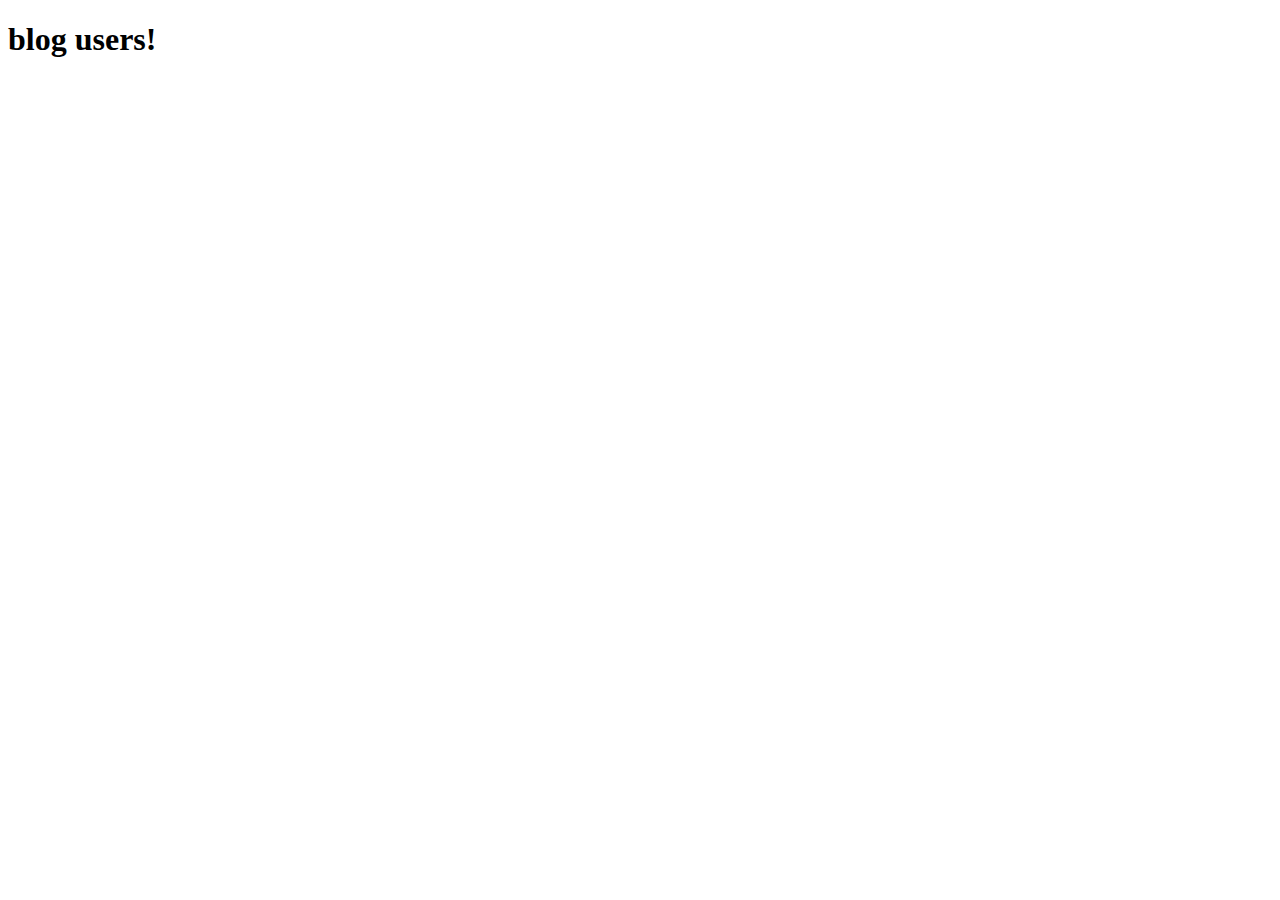
==== src/main/resources/templates/index.html @ 4600b39e "All working - Blogz" ====
<!DOCTYPE html>
<html xmlns:th="http://www.thymeleaf.org/">
<head th:replace="template :: dochead">
</head>
<body>

	<div th:replace="template :: navigation"></div>

	<h1>blog users!</h1>

	<!--  TODO - list all users, with links to their blog pages -->
	<div th:each="user : ${users}">
	
		<h2><a th:text="${user.username}" th:href="'/blog/' + ${user.username}"></a></h2>

	</div>
	
</body>
</html>
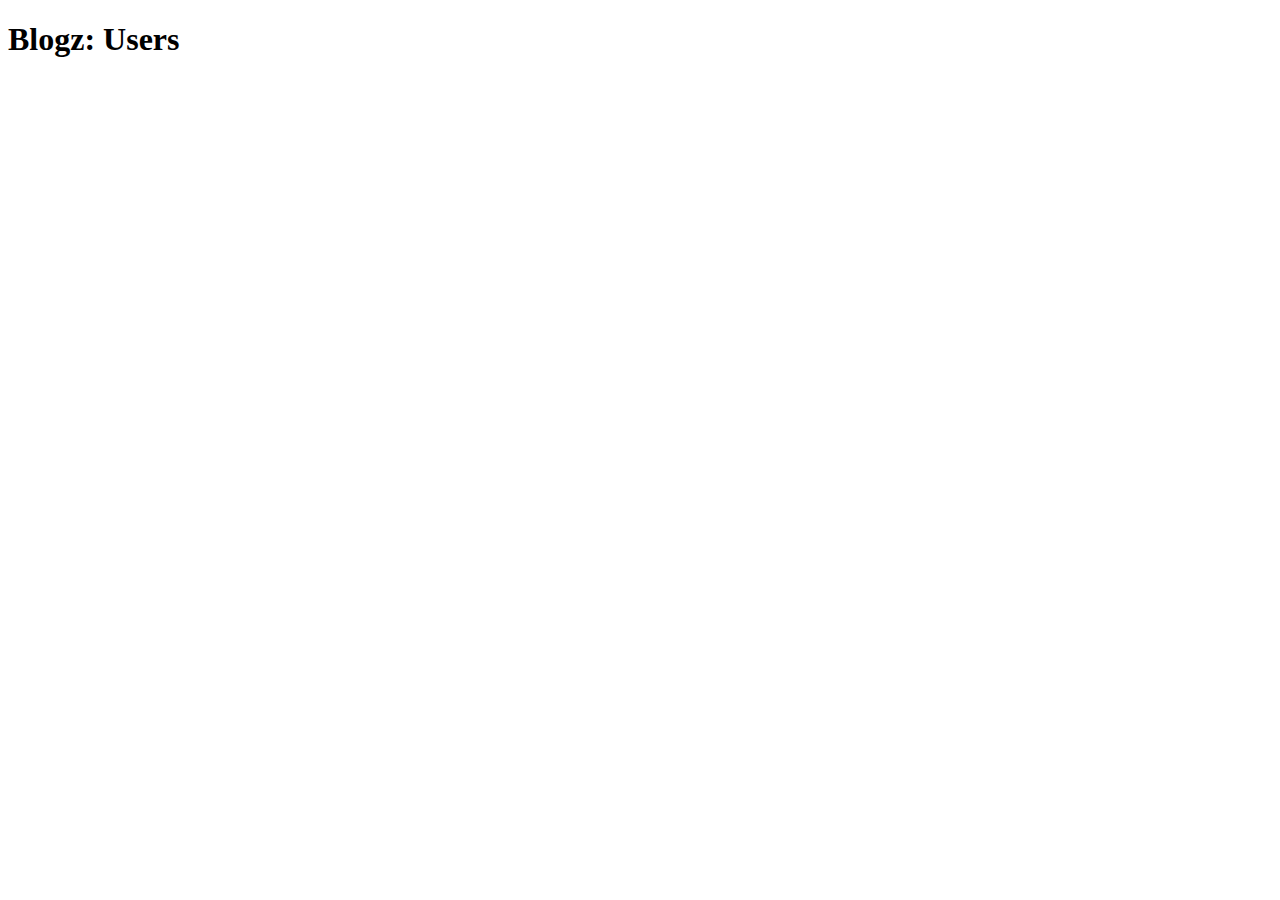
==== commit 16f0265a: "Update CSS file for Blogz" ====
--- a/src/main/resources/templates/index.html
+++ b/src/main/resources/templates/index.html
@@ -6,13 +6,14 @@
 
 	<div th:replace="template :: navigation"></div>
 
-	<h1>blog users!</h1>
-
+	<h1>Blogz: Users</h1>
+	
 	<!--  TODO - list all users, with links to their blog pages -->
 	<div th:each="user : ${users}">
 	
 		<h2><a th:text="${user.username}" th:href="'/blog/' + ${user.username}"></a></h2>
-
+		<!--  + ' (' + ${numPosts} + ')' --> 
+		<!-- Display how many posts each user has? -->
 	</div>
 	
 </body>
